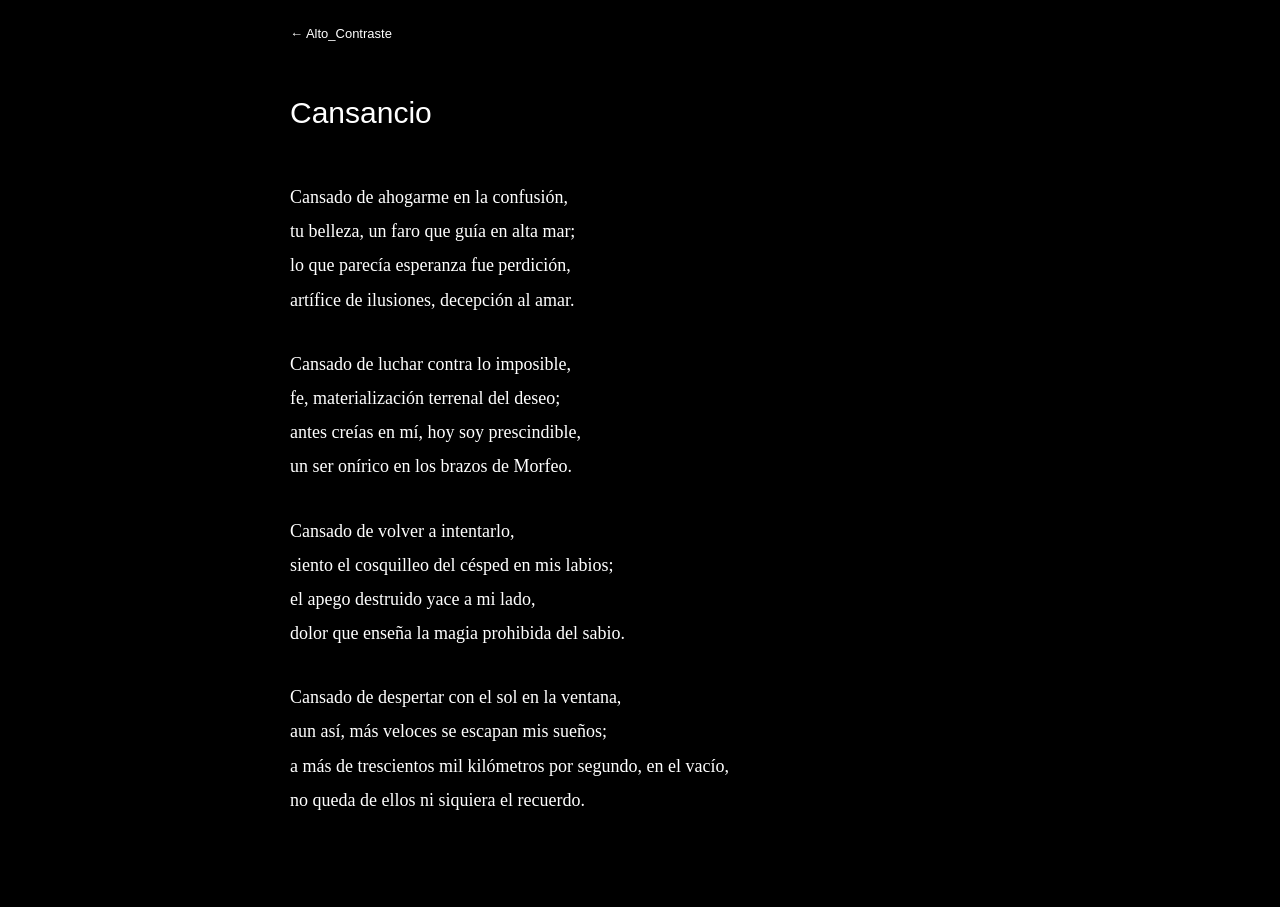
==== escritos/cansancio.html @ 08990893 "Rename Cansancio.html to cansancio.html" ====
<!DOCTYPE html>
<html lang="es">

<head>
    <meta charset="UTF-8">
    <meta name="viewport" content="width=device-width, initial-scale=1.0">

    <title>Cansancio — Alto_Contraste</title>

    <link rel="stylesheet" href="../style.css">
</head>

<body>

<main class="container writing">

    <a class="back" href="../index.html">← Alto_Contraste</a>

    <header class="writing-header">

        <h1 class="writing-title">Cansancio</h1>

    </header>

    <div class="writing-body">

        <p class="verse">Cansado de ahogarme en la confusión,
tu belleza, un faro que guía en alta mar;
lo que parecía esperanza fue perdición,
artífice de ilusiones, decepción al amar.</p>

        <p class="verse">Cansado de luchar contra lo imposible,
fe, materialización terrenal del deseo;
antes creías en mí, hoy soy prescindible,
un ser onírico en los brazos de Morfeo.</p>

        <p class="verse">Cansado de volver a intentarlo,
siento el cosquilleo del césped en mis labios;
el apego destruido yace a mi lado,
dolor que enseña la magia prohibida del sabio.</p>

        <p class="verse">Cansado de despertar con el sol en la ventana,
aun así, más veloces se escapan mis sueños;
a más de trescientos mil kilómetros por segundo, en el vacío,
no queda de ellos ni siquiera el recuerdo.</p>

    </div>

</main>

</body>
</html>
---- style.css ----
/* ==================================================
   ALTO_CONTRASTE
   ================================================== */


/* ==================================================
   BASE
   ================================================== */

* {
    box-sizing: border-box;
}

html {
    background: #000;
}

body {
    margin: 0;

    background: #000;
    color: #fff;

    font-family: Arial, Helvetica, sans-serif;
}

.container {
    width: min(90%, 760px);

    margin: 0 auto;
    padding: 24px 0 60px;
}


/* ==================================================
   CABECERA
   ================================================== */

.home-header {
    margin-bottom: 55px;
}


/* ==================================================
   TÍTULO
   ================================================== */

.site-title {
    position: relative;

    display: flex;
    flex-direction: column;
    align-items: flex-start;

    margin: 0;
    padding: 0 0 16px;

    border-bottom: 6px solid #fff;

    color: #fff;
    line-height: 0.82;

    overflow: visible;
}


/* ==================================================
   ALTO
   ================================================== */

.title-alto {
    position: relative;
    z-index: 3;

    display: block;

    margin-left: 2px;

    font-family: "Courier New", Courier, monospace;

    font-size: 47px;
    font-weight: 400;

    letter-spacing: 0.18em;

    transform: scaleX(0.92);
    transform-origin: left center;
}


/* Pequeña anomalía debajo de ALTO */

.title-alto::after {
    content: "";

    position: absolute;

    left: 0;
    bottom: -8px;

    width: 24px;
    height: 2px;

    background: #fff;
}


/* ==================================================
   _CONTRASTE
   ================================================== */

.title-contraste {
    position: relative;
    z-index: 2;

    display: block;

    margin-top: 13px;
    margin-left: 28px;

    font-family: Arial, Helvetica, sans-serif;

    font-size: 61px;
    font-weight: 800;

    letter-spacing: -0.065em;

    animation:
        contraste-fracture
        4s
        steps(1)
        infinite;
}


/* Copia fantasma */

.title-contraste::before {
    content: "_CONTRASTE";

    position: absolute;

    left: 0;
    top: 0;

    width: 100%;

    color: #fff;

    opacity: 0.38;

    transform:
        translate(7px, -3px);

    pointer-events: none;

    animation:
        contraste-ghost
        4s
        steps(1)
        infinite;
}


/* Fragmento desplazado */

.title-contraste::after {
    content: "_CONTRASTE";

    position: absolute;

    left: 0;
    top: 0;

    width: 100%;
    height: 56%;

    overflow: hidden;

    color: #fff;

    opacity: 0.55;

    transform:
        translate(-6px, 3px);

    pointer-events: none;

    animation:
        contraste-slice
        4s
        steps(1)
        infinite;
}


/* ==================================================
   SUBTÍTULO
   ================================================== */

.site-subtitle {
    position: relative;

    margin: 0;
    padding: 16px 0;

    color: #fff;

    font-size: 16px;
}


/* Línea rota */

.site-subtitle::before {
    content: "";

    position: absolute;

    left: 0;
    bottom: 0;

    width: 100%;
    height: 1px;

    background:
        linear-gradient(
            to right,

            #fff 0%,
            #fff 38%,

            transparent 38%,
            transparent 42%,

            #fff 42%,
            #fff 73%,

            transparent 73%,
            transparent 76%,

            #fff 76%,
            #fff 100%
        );
}


/* Cursor defectuoso */

.site-subtitle::after {
    content: "_";

    display: inline-block;

    margin-left: 5px;

    color: #fff;

    animation:
        broken-cursor
        5s
        steps(1)
        infinite;
}


/* ==================================================
   ARCHIVO
   ================================================== */

.archive-label {
    position: relative;

    margin-bottom: 5px;
    padding-bottom: 10px;

    color: #fff;

    font-size: 11px;

    letter-spacing: 0.2em;

    text-transform: uppercase;
}


/* Línea fragmentada */

.archive-label::after {
    content: "";

    position: absolute;

    left: 0;
    bottom: 0;

    width: 100%;
    height: 1px;

    background:
        linear-gradient(
            to right,

            #fff 0%,
            #fff 18%,

            transparent 18%,
            transparent 22%,

            #fff 22%,
            #fff 57%,

            transparent 57%,
            transparent 61%,

            #fff 61%,
            #fff 88%,

            transparent 88%
        );
}


/* ==================================================
   ENTRADAS
   ================================================== */

.entry {
    display: grid;

    grid-template-columns:
        120px 1fr;

    align-items: center;

    padding: 17px 0;

    border-bottom:
        1px solid #fff;
}


/* Irregularidades */

.entry:nth-of-type(odd) {
    width: 97%;
}

.entry:nth-of-type(even) {
    width: 99%;
}

.entry:nth-of-type(odd)
.entry-code {
    transform:
        translateX(2px);
}

.entry:nth-of-type(even)
h2 {
    transform:
        translateX(5px);
}


/* ==================================================
   CÓDIGOS CORRUPTOS
   ================================================== */

.entry-code {
    display: inline-block;

    min-width: 70px;

    color: #fff;

    font-family:
        "Courier New",
        Courier,
        monospace;

    font-size: 12px;

    letter-spacing: 0.08em;

    opacity: 0.65;

    white-space: pre;

    transition:
        opacity 0.08s linear,
        transform 0.08s linear;
}


/* Código reconstruido */

.entry:hover
.entry-code {
    opacity: 1;
}


/* Sacudida al cambiar */

.entry-code.code-glitch {
    transform:
        translateX(3px);

    opacity: 1;
}


/* Código estable */

.entry-code.reconstructed {
    transform:
        translateX(0);

    opacity: 1;
}


/* ==================================================
   ENLACES DE LAS ENTRADAS
   ================================================== */

.entry a {
    color: #fff;

    text-decoration: none;
}

.entry h2 {
    margin: 0;

    color: #fff;

    font-size: 18px;
    font-weight: 400;
}


/* Inversión blanco/negro */

.entry a:hover h2 {
    display: inline-block;

    padding: 2px 5px;

    background: #fff;
    color: #000;

    transform:
        translate(-2px, 0);
}


/* ==================================================
   PÁGINAS DE LOS ESCRITOS
   ================================================== */

.back {
    display: inline-block;

    margin-bottom: 55px;

    color: #fff;

    font-size: 13px;

    text-decoration: none;
}

.back:hover {
    background: #fff;
    color: #000;
}


.writing {
    max-width: 700px;
}


.writing-header {
    margin-bottom: 50px;
}


.writing-title {
    margin: 0 0 8px;

    color: #fff;

    font-size: 30px;
    font-weight: 500;
}


.writing-date {
    color: #fff;

    font-size: 12px;
}


.writing-body {
    max-width: 620px;

    color: #fff;

    font-family:
        Georgia,
        "Times New Roman",
        serif;

    font-size: 18px;

    line-height: 1.9;
}


.writing-body p {
    margin: 0 0 30px;
}


.verse {
    white-space: pre-line;
}


/* ==================================================
   IMÁGENES
   ================================================== */

.writing-image {
    display: block;

    width: 100%;
    height: auto;

    margin: 45px 0;

    filter:
        grayscale(100%)
        contrast(125%);
}

/* ==================================================
   IMAGEN — NADA
   ================================================== */

.writing-visual-nada {
    margin: 135px 0 150px;

    text-align: center;

    opacity: 0;

    transition:
        opacity 2s ease;
}


.writing-visual-nada.is-visible {
    opacity: 1;
}


.writing-image-nada {
    display: block;

    width: min(100%, 480px);
    height: auto;

    margin: 0 auto;
}
/* ==================================================
   PIE
   ================================================== */

footer {
    margin-top: 70px;

    color: #fff;

    font-size: 11px;

    opacity: 0.45;
}


/* ==================================================
   FRACTURA DE _CONTRASTE
   ================================================== */

@keyframes contraste-fracture {

    0%,
    89%,
    100% {
        transform:
            translateX(0);
    }

    90% {
        transform:
            translateX(10px);
    }

    92% {
        transform:
            translateX(-5px);
    }

    94% {
        transform:
            translateX(7px);
    }

    96% {
        transform:
            translateX(-2px);
    }

    98% {
        transform:
            translateX(0);
    }
}


/* ==================================================
   DOBLE IMPRESIÓN
   ================================================== */

@keyframes contraste-ghost {

    0%,
    89%,
    100% {
        transform:
            translate(7px, -3px);

        opacity: 0.38;
    }

    90% {
        transform:
            translate(18px, -3px);

        opacity: 0.65;
    }

    92% {
        transform:
            translate(-10px, 2px);

        opacity: 0.48;
    }

    94% {
        transform:
            translate(14px, -1px);

        opacity: 0.70;
    }

    96% {
        transform:
            translate(4px, -3px);

        opacity: 0.45;
    }

    98% {
        transform:
            translate(7px, -3px);

        opacity: 0.38;
    }
}


/* ==================================================
   FRANJA DESPLAZADA
   ================================================== */

@keyframes contraste-slice {

    0%,
    89%,
    100% {
        transform:
            translate(-6px, 3px);

        opacity: 0.55;
    }

    90% {
        transform:
            translate(-17px, 3px);

        opacity: 0.80;
    }

    92% {
        transform:
            translate(12px, 3px);

        opacity: 0.65;
    }

    94% {
        transform:
            translate(-12px, 3px);

        opacity: 0.85;
    }

    96% {
        transform:
            translate(-4px, 3px);

        opacity: 0.55;
    }

    98% {
        transform:
            translate(-6px, 3px);

        opacity: 0.55;
    }
}


/* ==================================================
   CURSOR DEL SUBTÍTULO
   ================================================== */

@keyframes broken-cursor {

    0%,
    91% {
        opacity: 0;
    }

    92%,
    94% {
        opacity: 1;
    }

    95% {
        opacity: 0;
    }

    96% {
        opacity: 1;
    }

    97%,
    100% {
        opacity: 0;
    }
}


/* ==================================================
   MÓVIL
   ================================================== */

@media (max-width: 600px) {

    .container {
        width: 88%;
    }


    .home-header {
        margin-bottom: 45px;
    }


    .title-alto {
        font-size: 37px;

        letter-spacing: 0.14em;
    }


    .title-contraste {
        margin-left: 18px;

        font-size: 46px;
    }


    /*
       Conservamos código + título
       en una misma fila mientras
       haya espacio suficiente.
    */

    .entry {
        grid-template-columns:
            75px 1fr;
    }


    .entry-code {
        min-width: 60px;

        font-size: 11px;
    }


    .writing-body {
        font-size: 17px;
    }
}
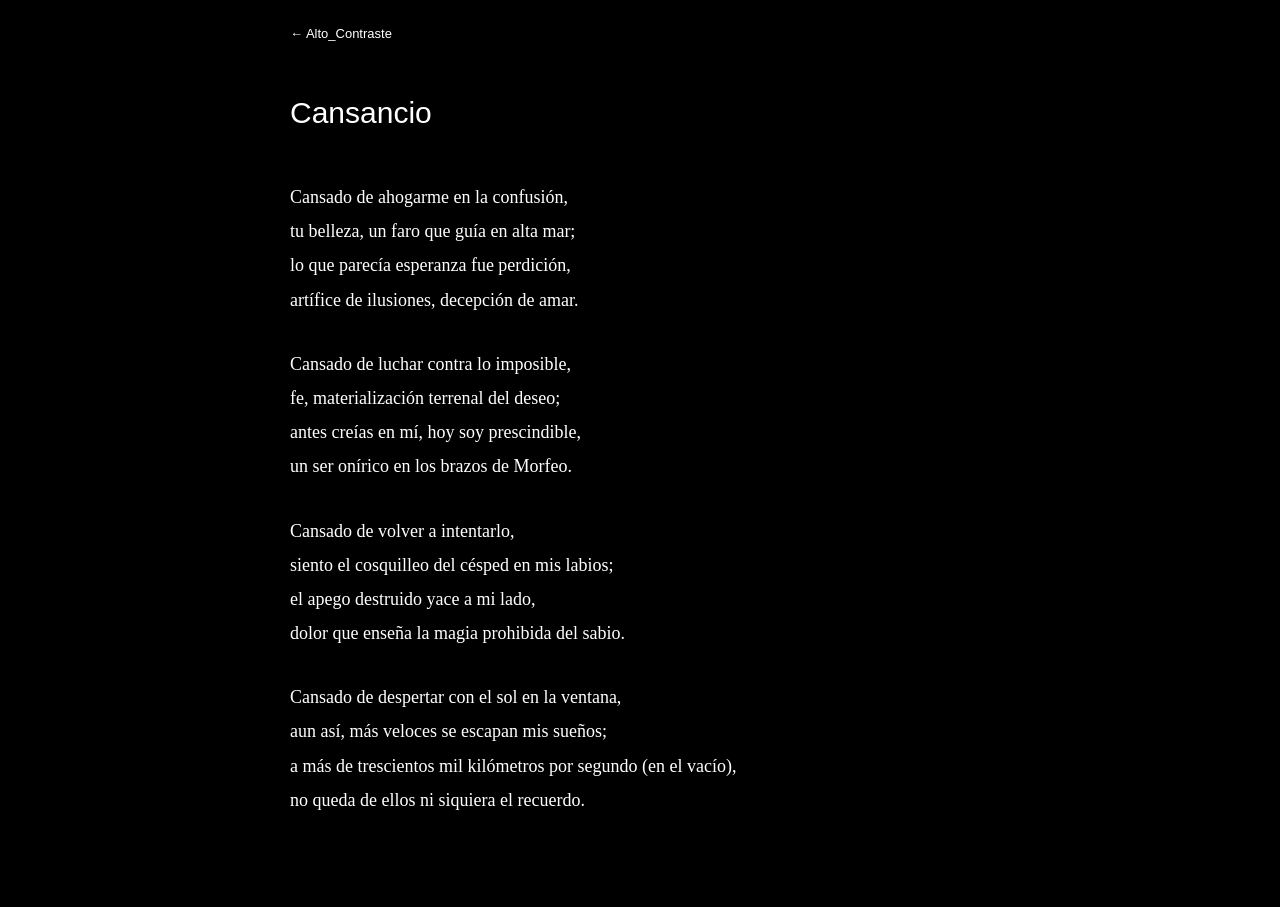
==== commit ae78aecf: "Fix wording in cansancio.html verses" ====
--- a/escritos/cansancio.html
+++ b/escritos/cansancio.html
@@ -27,7 +27,7 @@
         <p class="verse">Cansado de ahogarme en la confusión,
 tu belleza, un faro que guía en alta mar;
 lo que parecía esperanza fue perdición,
-artífice de ilusiones, decepción al amar.</p>
+artífice de ilusiones, decepción de amar.</p>
 
         <p class="verse">Cansado de luchar contra lo imposible,
 fe, materialización terrenal del deseo;
@@ -41,7 +41,7 @@
 
         <p class="verse">Cansado de despertar con el sol en la ventana,
 aun así, más veloces se escapan mis sueños;
-a más de trescientos mil kilómetros por segundo, en el vacío,
+a más de trescientos mil kilómetros por segundo (en el vacío),
 no queda de ellos ni siquiera el recuerdo.</p>
 
     </div>
